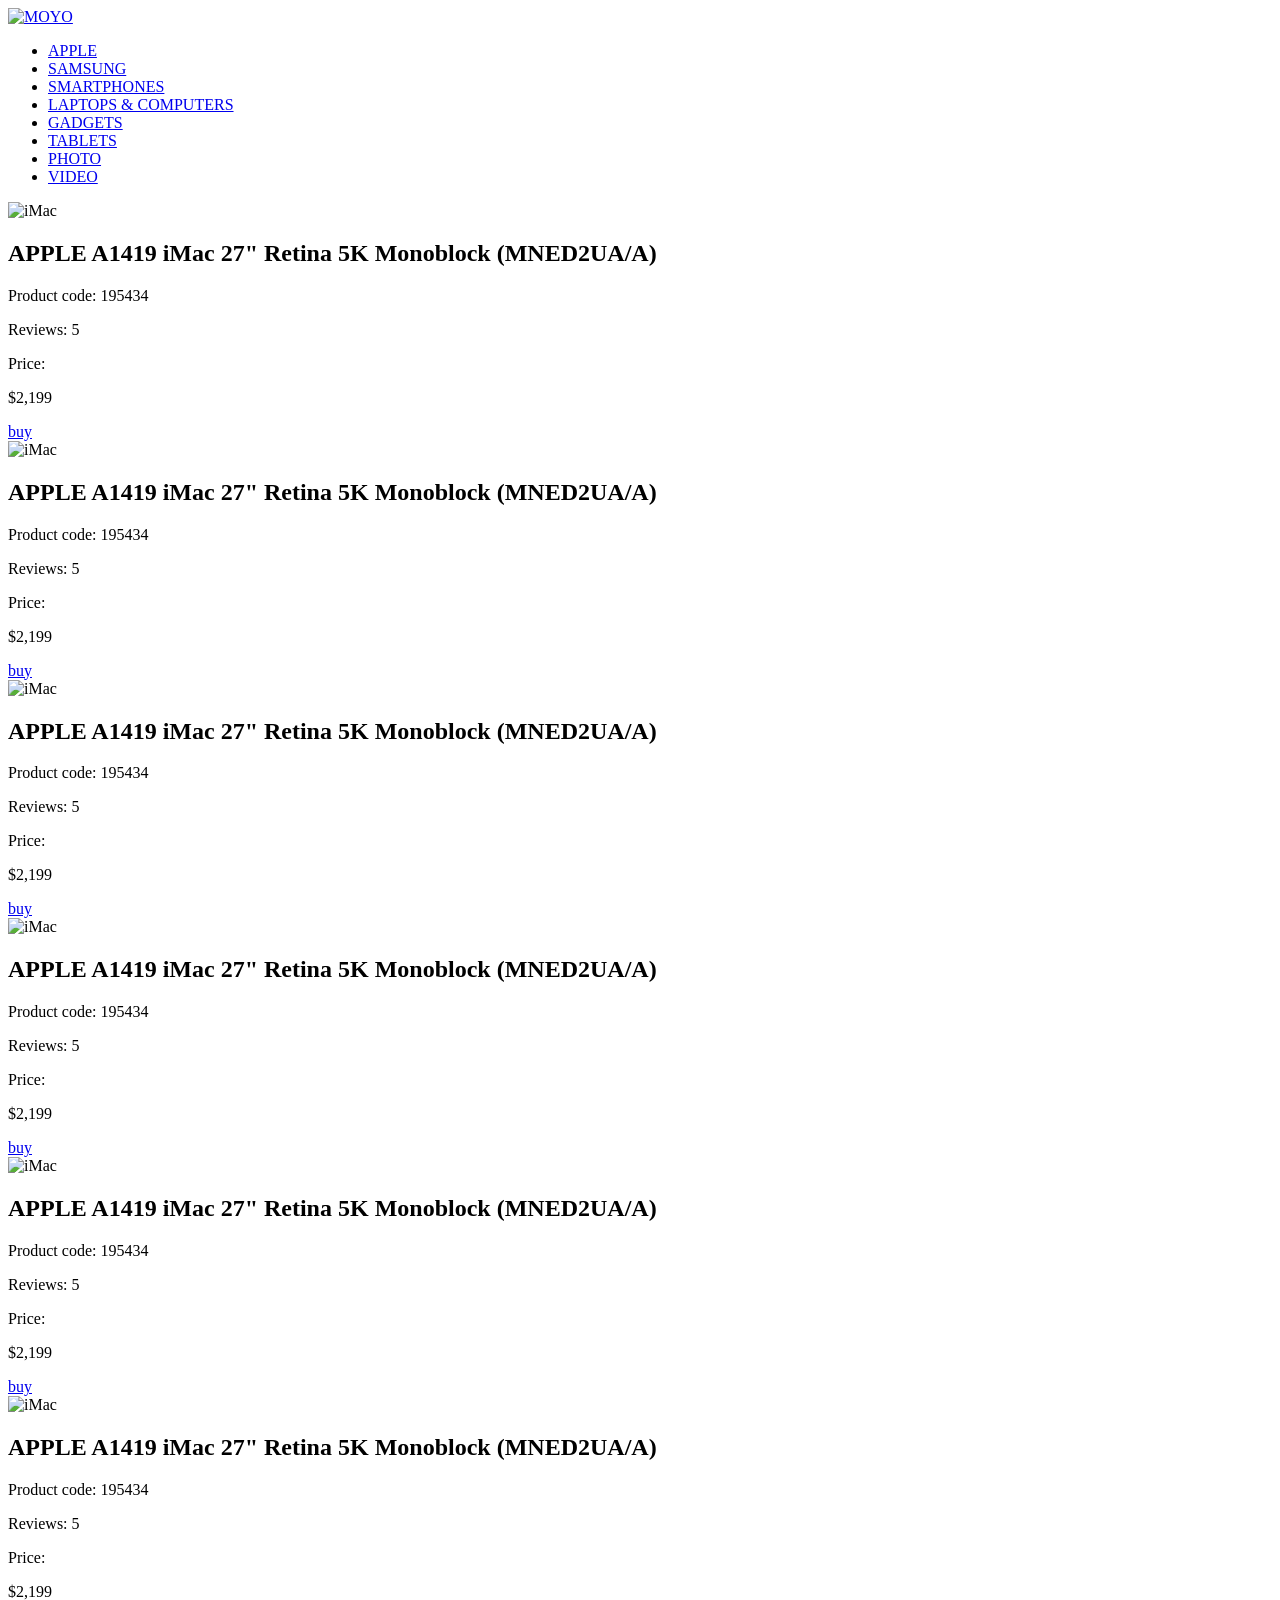
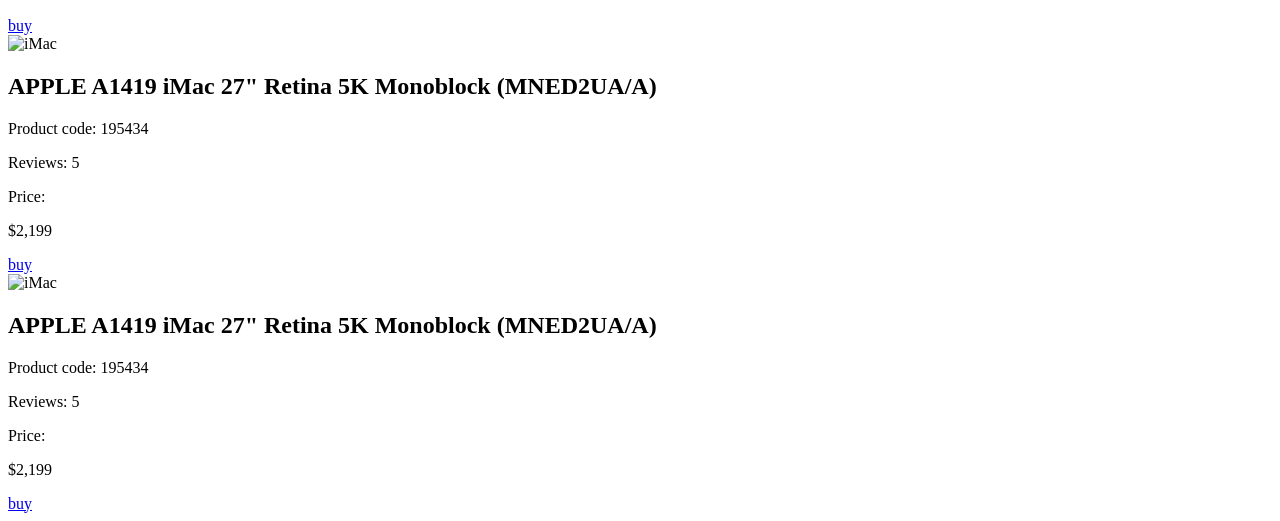
==== src/index.html @ b7d9bdff "add solution" ====
<!doctype html>
<html lang="en">
  <head>
    <meta charset="UTF-8" />
    <meta
      name="viewport"
      content="width=device-width, initial-scale=1.0"
    />
    <title>Catalog</title>
    <link
      rel="preconnect"
      href="https://fonts.gstatic.com"
    />
    <link
      href="https://fonts.googleapis.com/css2?family=Roboto:wght@400;500;700&display=swap"
      rel="stylesheet"
    />
    <link
      rel="stylesheet"
      href="styles/index.scss"
    />
  </head>

  <body>
    <header class="header">
      <a
        href="#MOYO"
        class="header__logo"
      >
        <img
          src="images/logo.png"
          alt="MOYO"
        />
      </a>
      <nav class="nav">
        <ul class="nav__list">
          <li class="nav__item">
            <a
              class="nav__link is-active"
              href="#APPLE"
            >
              APPLE
            </a>
          </li>

          <li class="nav__item">
            <a
              class="nav__link"
              href="#SAMSUNG"
            >
              SAMSUNG
            </a>
          </li>

          <li class="nav__item">
            <a
              class="nav__link"
              href="#SMARTPHONES"
            >
              SMARTPHONES
            </a>
          </li>

          <li class="nav__item">
            <a
              class="nav__link"
              href="#LAPTOPS & COMPUTERS"
              data-qa="nav-hover"
            >
              LAPTOPS & COMPUTERS
            </a>
          </li>

          <li class="nav__item">
            <a
              class="nav__link"
              href="#GADGETS"
            >
              GADGETS
            </a>
          </li>

          <li class="nav__item">
            <a
              class="nav__link"
              href="#TABLETS"
            >
              TABLETS
            </a>
          </li>

          <li class="nav__item">
            <a
              class="nav__link"
              href="#PHOTO"
            >
              PHOTO
            </a>
          </li>

          <li class="nav__item">
            <a
              class="nav__link video"
              href="#VIDEO"
            >
              VIDEO
            </a>
          </li>
        </ul>
      </nav>
    </header>
    <main class="catalog">
      <div
        class="card"
        data-qa="card"
      >
        <div class="card__img-container">
          <img
            class="card__img"
            src="../src/images/imac.jpeg"
            alt="iMac"
          />
        </div>

        <h2 class="card__name">
          APPLE A1419 iMac 27" Retina 5K Monoblock (MNED2UA/A)
        </h2>

        <p class="card__code">Product code: 195434</p>

        <div class="card__reviews">
          <div class="stars">
            <div class="stars-star"></div>
            <div class="stars-star"></div>
            <div class="stars-star"></div>
            <div class="stars-star"></div>
            <div class="stars-star"></div>
          </div>

          <p class="card__reviews-text">Reviews: 5</p>
        </div>

        <div class="card__price">
          <p class="card__price-text">Price:</p>

          <p class="card__price-amount">$2,199</p>
        </div>

        <a
          href="#buy"
          class="card__link"
          data-qa="card-hover"
        >
          buy
        </a>
      </div>
      <div class="card">
        <div class="card__img-container">
          <img
            class="card__img"
            src="../src/images/imac.jpeg"
            alt="iMac"
          />
        </div>

        <h2 class="card__name">
          APPLE A1419 iMac 27" Retina 5K Monoblock (MNED2UA/A)
        </h2>

        <p class="card__code">Product code: 195434</p>

        <div class="card__reviews">
          <div class="stars">
            <div class="stars-star"></div>
            <div class="stars-star"></div>
            <div class="stars-star"></div>
            <div class="stars-star"></div>
            <div class="stars-star"></div>
          </div>

          <p class="card__reviews-text">Reviews: 5</p>
        </div>

        <div class="card__price">
          <p class="card__price-text">Price:</p>

          <p class="card__price-amount">$2,199</p>
        </div>

        <a
          href="#buy"
          class="card__link"
        >
          buy
        </a>
      </div>
      <div class="card">
        <div class="card__img-container">
          <img
            class="card__img"
            src="../src/images/imac.jpeg"
            alt="iMac"
          />
        </div>

        <h2 class="card__name">
          APPLE A1419 iMac 27" Retina 5K Monoblock (MNED2UA/A)
        </h2>

        <p class="card__code">Product code: 195434</p>

        <div class="card__reviews">
          <div class="stars">
            <div class="stars-star"></div>
            <div class="stars-star"></div>
            <div class="stars-star"></div>
            <div class="stars-star"></div>
            <div class="stars-star"></div>
          </div>

          <p class="card__reviews-text">Reviews: 5</p>
        </div>

        <div class="card__price">
          <p class="card__price-text">Price:</p>

          <p class="card__price-amount">$2,199</p>
        </div>

        <a
          href="#buy"
          class="card__link"
        >
          buy
        </a>
      </div>
      <div class="card">
        <div class="card__img-container">
          <img
            class="card__img"
            src="../src/images/imac.jpeg"
            alt="iMac"
          />
        </div>

        <h2 class="card__name">
          APPLE A1419 iMac 27" Retina 5K Monoblock (MNED2UA/A)
        </h2>

        <p class="card__code">Product code: 195434</p>

        <div class="card__reviews">
          <div class="stars">
            <div class="stars-star"></div>
            <div class="stars-star"></div>
            <div class="stars-star"></div>
            <div class="stars-star"></div>
            <div class="stars-star"></div>
          </div>

          <p class="card__reviews-text">Reviews: 5</p>
        </div>

        <div class="card__price">
          <p class="card__price-text">Price:</p>

          <p class="card__price-amount">$2,199</p>
        </div>

        <a
          href="#buy"
          class="card__link"
        >
          buy
        </a>
      </div>
      <div class="card">
        <div class="card__img-container">
          <img
            class="card__img"
            src="../src/images/imac.jpeg"
            alt="iMac"
          />
        </div>

        <h2 class="card__name">
          APPLE A1419 iMac 27" Retina 5K Monoblock (MNED2UA/A)
        </h2>

        <p class="card__code">Product code: 195434</p>

        <div class="card__reviews">
          <div class="stars">
            <div class="stars-star"></div>
            <div class="stars-star"></div>
            <div class="stars-star"></div>
            <div class="stars-star"></div>
            <div class="stars-star"></div>
          </div>

          <p class="card__reviews-text">Reviews: 5</p>
        </div>

        <div class="card__price">
          <p class="card__price-text">Price:</p>

          <p class="card__price-amount">$2,199</p>
        </div>

        <a
          href="#buy"
          class="card__link"
        >
          buy
        </a>
      </div>
      <div class="card">
        <div class="card__img-container">
          <img
            class="card__img"
            src="../src/images/imac.jpeg"
            alt="iMac"
          />
        </div>

        <h2 class="card__name">
          APPLE A1419 iMac 27" Retina 5K Monoblock (MNED2UA/A)
        </h2>

        <p class="card__code">Product code: 195434</p>

        <div class="card__reviews">
          <div class="stars">
            <div class="stars-star"></div>
            <div class="stars-star"></div>
            <div class="stars-star"></div>
            <div class="stars-star"></div>
            <div class="stars-star"></div>
          </div>

          <p class="card__reviews-text">Reviews: 5</p>
        </div>

        <div class="card__price">
          <p class="card__price-text">Price:</p>

          <p class="card__price-amount">$2,199</p>
        </div>

        <a
          href="#buy"
          class="card__link"
        >
          buy
        </a>
      </div>
      <div class="card">
        <div class="card__img-container">
          <img
            class="card__img"
            src="../src/images/imac.jpeg"
            alt="iMac"
          />
        </div>

        <h2 class="card__name">
          APPLE A1419 iMac 27" Retina 5K Monoblock (MNED2UA/A)
        </h2>

        <p class="card__code">Product code: 195434</p>

        <div class="card__reviews">
          <div class="stars">
            <div class="stars-star"></div>
            <div class="stars-star"></div>
            <div class="stars-star"></div>
            <div class="stars-star"></div>
            <div class="stars-star"></div>
          </div>

          <p class="card__reviews-text">Reviews: 5</p>
        </div>

        <div class="card__price">
          <p class="card__price-text">Price:</p>

          <p class="card__price-amount">$2,199</p>
        </div>

        <a
          href="#buy"
          class="card__link"
        >
          buy
        </a>
      </div>
      <div class="card">
        <div class="card__img-container">
          <img
            class="card__img"
            src="../src/images/imac.jpeg"
            alt="iMac"
          />
        </div>

        <h2 class="card__name">
          APPLE A1419 iMac 27" Retina 5K Monoblock (MNED2UA/A)
        </h2>

        <p class="card__code">Product code: 195434</p>

        <div class="card__reviews">
          <div class="stars">
            <div class="stars-star"></div>
            <div class="stars-star"></div>
            <div class="stars-star"></div>
            <div class="stars-star"></div>
            <div class="stars-star"></div>
          </div>

          <p class="card__reviews-text">Reviews: 5</p>
        </div>

        <div class="card__price">
          <p class="card__price-text">Price:</p>

          <p class="card__price-amount">$2,199</p>
        </div>

        <a
          href="#buy"
          class="card__link"
        >
          buy
        </a>
      </div>
    </main>
  </body>
</html>
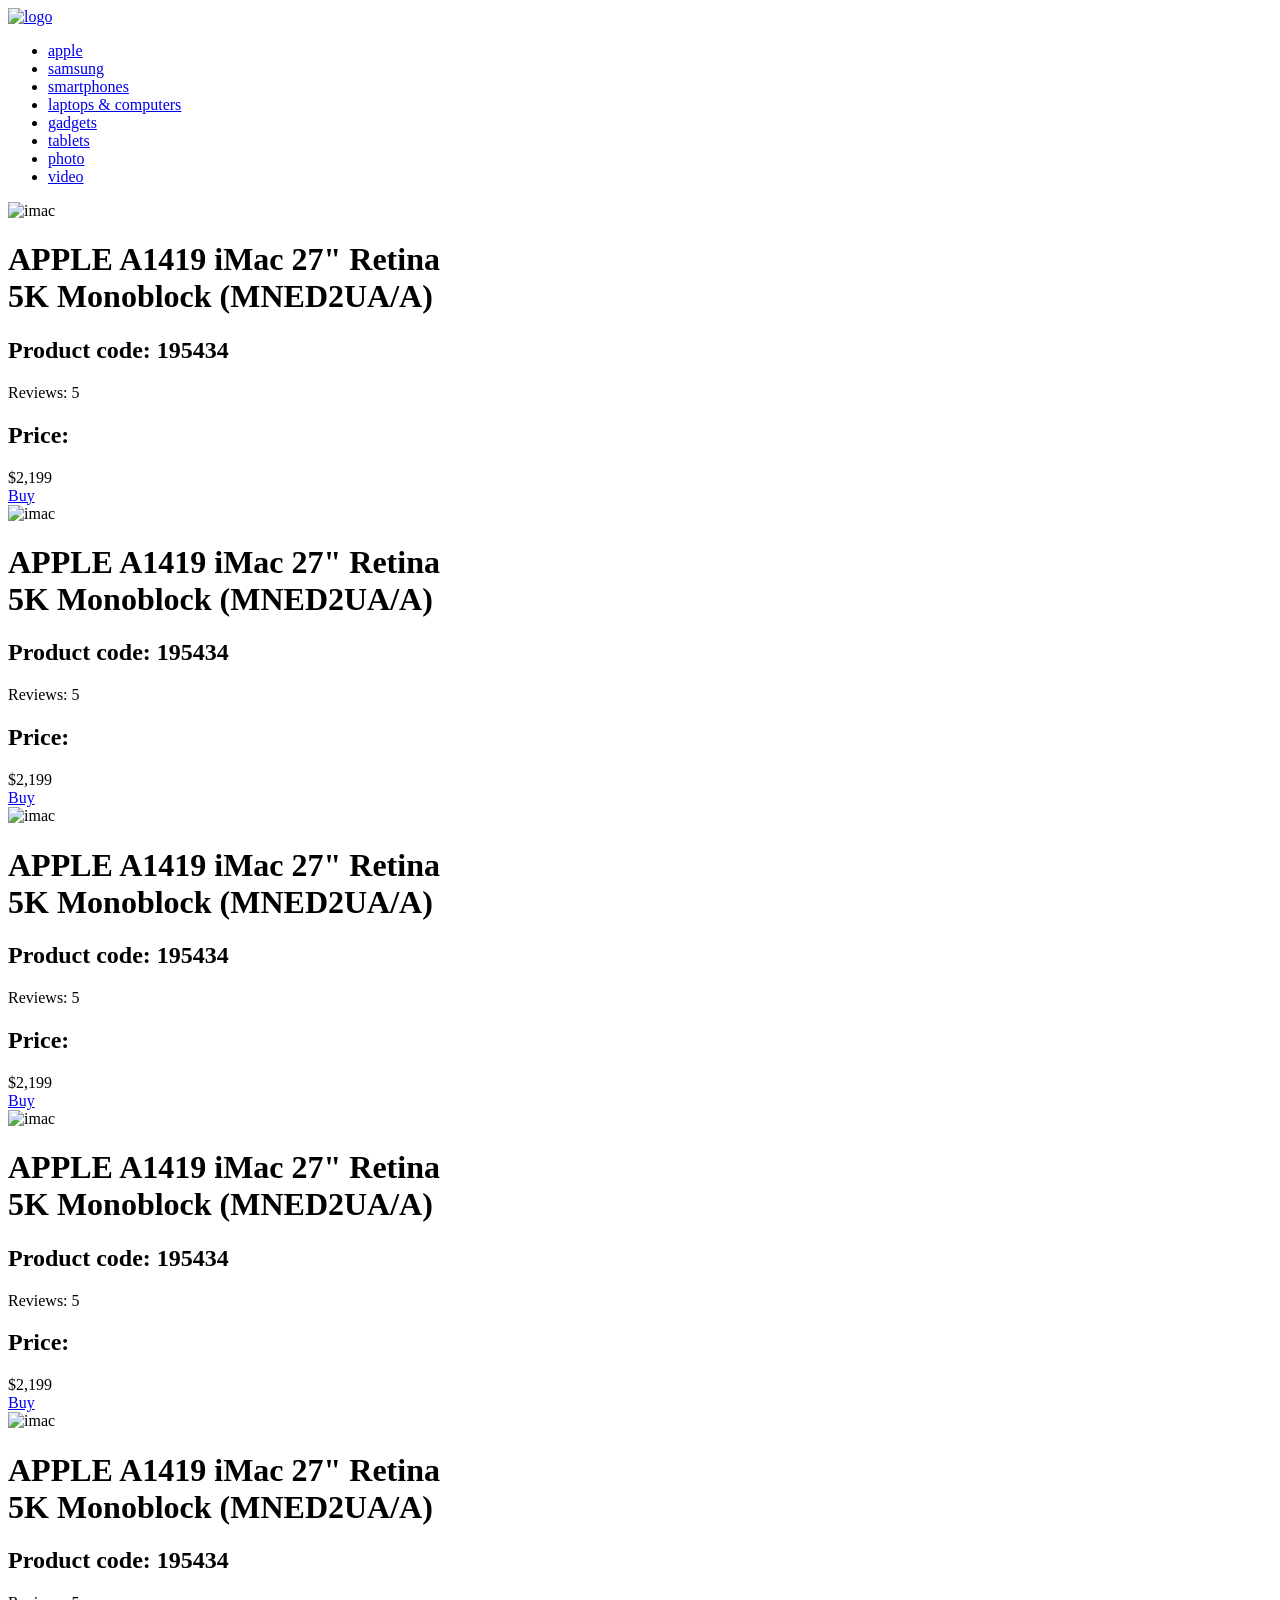
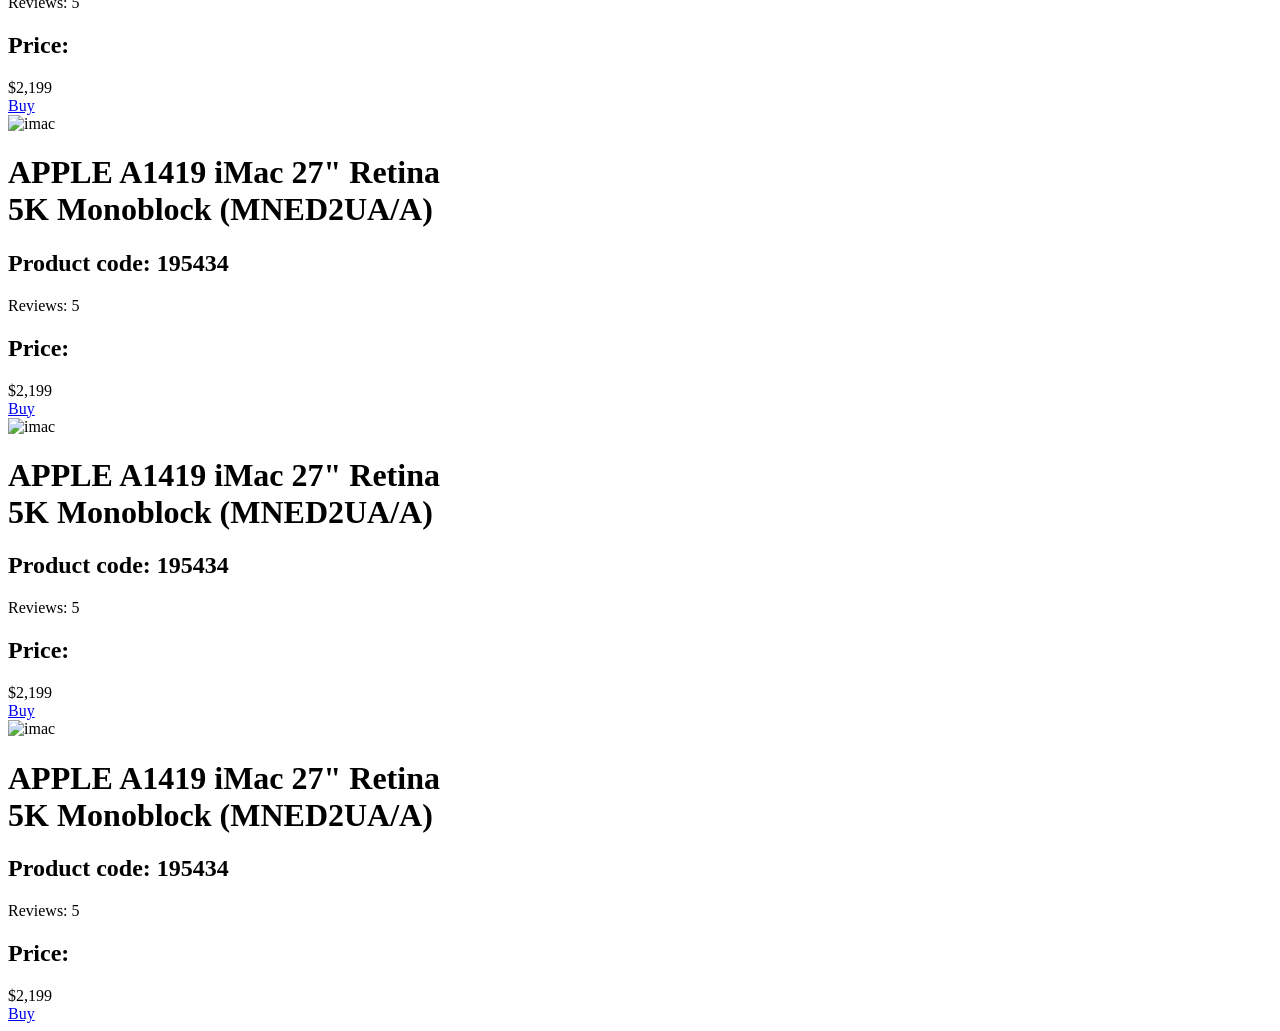
==== commit b9429101: "add solution" ====
--- a/src/index.html
+++ b/src/index.html
@@ -23,416 +23,405 @@
 
   <body>
     <header class="header">
-      <a
-        href="#MOYO"
-        class="header__logo"
-      >
-        <img
-          src="images/logo.png"
-          alt="MOYO"
-        />
-      </a>
+      <div class="logo">
+        <a
+          href="#"
+          class="logo__link"
+        >
+          <img
+            src="images/logo.png"
+            alt="logo"
+            class="logo__img"
+          />
+        </a>
+      </div>
+
       <nav class="nav">
         <ul class="nav__list">
-          <li class="nav__item">
-            <a
+          <li>
+            <a
+              href="/apple"
               class="nav__link is-active"
-              href="#APPLE"
-            >
-              APPLE
-            </a>
-          </li>
-
-          <li class="nav__item">
-            <a
-              class="nav__link"
-              href="#SAMSUNG"
-            >
-              SAMSUNG
-            </a>
-          </li>
-
-          <li class="nav__item">
-            <a
-              class="nav__link"
-              href="#SMARTPHONES"
-            >
-              SMARTPHONES
-            </a>
-          </li>
-
-          <li class="nav__item">
-            <a
-              class="nav__link"
-              href="#LAPTOPS & COMPUTERS"
+            >
+              apple
+            </a>
+          </li>
+          <li>
+            <a
+              href="/samsung"
+              class="nav__link"
+            >
+              samsung
+            </a>
+          </li>
+          <li>
+            <a
+              href="/smartphones"
+              class="nav__link"
+            >
+              smartphones
+            </a>
+          </li>
+          <li>
+            <a
+              href="/laptops"
+              class="nav__link"
               data-qa="nav-hover"
             >
-              LAPTOPS & COMPUTERS
-            </a>
-          </li>
-
-          <li class="nav__item">
-            <a
-              class="nav__link"
-              href="#GADGETS"
-            >
-              GADGETS
-            </a>
-          </li>
-
-          <li class="nav__item">
-            <a
-              class="nav__link"
-              href="#TABLETS"
-            >
-              TABLETS
-            </a>
-          </li>
-
-          <li class="nav__item">
-            <a
-              class="nav__link"
-              href="#PHOTO"
-            >
-              PHOTO
-            </a>
-          </li>
-
-          <li class="nav__item">
-            <a
-              class="nav__link video"
-              href="#VIDEO"
-            >
-              VIDEO
+              laptops & computers
+            </a>
+          </li>
+          <li>
+            <a
+              href="/gadgets"
+              class="nav__link"
+            >
+              gadgets
+            </a>
+          </li>
+          <li>
+            <a
+              href="/tablets"
+              class="nav__link"
+            >
+              tablets
+            </a>
+          </li>
+          <li>
+            <a
+              href="/photo"
+              class="nav__link"
+            >
+              photo
+            </a>
+          </li>
+          <li>
+            <a
+              href="/video"
+              class="nav__link"
+            >
+              video
             </a>
           </li>
         </ul>
       </nav>
     </header>
+
     <main class="catalog">
       <div
         class="card"
         data-qa="card"
       >
-        <div class="card__img-container">
-          <img
-            class="card__img"
-            src="../src/images/imac.jpeg"
-            alt="iMac"
-          />
-        </div>
-
-        <h2 class="card__name">
-          APPLE A1419 iMac 27" Retina 5K Monoblock (MNED2UA/A)
-        </h2>
-
-        <p class="card__code">Product code: 195434</p>
-
-        <div class="card__reviews">
-          <div class="stars">
-            <div class="stars-star"></div>
-            <div class="stars-star"></div>
-            <div class="stars-star"></div>
-            <div class="stars-star"></div>
-            <div class="stars-star"></div>
-          </div>
-
-          <p class="card__reviews-text">Reviews: 5</p>
-        </div>
-
-        <div class="card__price">
-          <p class="card__price-text">Price:</p>
-
-          <p class="card__price-amount">$2,199</p>
-        </div>
-
-        <a
-          href="#buy"
-          class="card__link"
-          data-qa="card-hover"
-        >
-          buy
-        </a>
-      </div>
-      <div class="card">
-        <div class="card__img-container">
-          <img
-            class="card__img"
-            src="../src/images/imac.jpeg"
-            alt="iMac"
-          />
-        </div>
-
-        <h2 class="card__name">
-          APPLE A1419 iMac 27" Retina 5K Monoblock (MNED2UA/A)
-        </h2>
-
-        <p class="card__code">Product code: 195434</p>
-
-        <div class="card__reviews">
-          <div class="stars">
-            <div class="stars-star"></div>
-            <div class="stars-star"></div>
-            <div class="stars-star"></div>
-            <div class="stars-star"></div>
-            <div class="stars-star"></div>
-          </div>
-
-          <p class="card__reviews-text">Reviews: 5</p>
-        </div>
-
-        <div class="card__price">
-          <p class="card__price-text">Price:</p>
-
-          <p class="card__price-amount">$2,199</p>
-        </div>
-
-        <a
-          href="#buy"
-          class="card__link"
-        >
-          buy
-        </a>
-      </div>
-      <div class="card">
-        <div class="card__img-container">
-          <img
-            class="card__img"
-            src="../src/images/imac.jpeg"
-            alt="iMac"
-          />
-        </div>
-
-        <h2 class="card__name">
-          APPLE A1419 iMac 27" Retina 5K Monoblock (MNED2UA/A)
-        </h2>
-
-        <p class="card__code">Product code: 195434</p>
-
-        <div class="card__reviews">
-          <div class="stars">
-            <div class="stars-star"></div>
-            <div class="stars-star"></div>
-            <div class="stars-star"></div>
-            <div class="stars-star"></div>
-            <div class="stars-star"></div>
-          </div>
-
-          <p class="card__reviews-text">Reviews: 5</p>
-        </div>
-
-        <div class="card__price">
-          <p class="card__price-text">Price:</p>
-
-          <p class="card__price-amount">$2,199</p>
-        </div>
-
-        <a
-          href="#buy"
-          class="card__link"
-        >
-          buy
-        </a>
-      </div>
-      <div class="card">
-        <div class="card__img-container">
-          <img
-            class="card__img"
-            src="../src/images/imac.jpeg"
-            alt="iMac"
-          />
-        </div>
-
-        <h2 class="card__name">
-          APPLE A1419 iMac 27" Retina 5K Monoblock (MNED2UA/A)
-        </h2>
-
-        <p class="card__code">Product code: 195434</p>
-
-        <div class="card__reviews">
-          <div class="stars">
-            <div class="stars-star"></div>
-            <div class="stars-star"></div>
-            <div class="stars-star"></div>
-            <div class="stars-star"></div>
-            <div class="stars-star"></div>
-          </div>
-
-          <p class="card__reviews-text">Reviews: 5</p>
-        </div>
-
-        <div class="card__price">
-          <p class="card__price-text">Price:</p>
-
-          <p class="card__price-amount">$2,199</p>
-        </div>
-
-        <a
-          href="#buy"
-          class="card__link"
-        >
-          buy
-        </a>
-      </div>
-      <div class="card">
-        <div class="card__img-container">
-          <img
-            class="card__img"
-            src="../src/images/imac.jpeg"
-            alt="iMac"
-          />
-        </div>
-
-        <h2 class="card__name">
-          APPLE A1419 iMac 27" Retina 5K Monoblock (MNED2UA/A)
-        </h2>
-
-        <p class="card__code">Product code: 195434</p>
-
-        <div class="card__reviews">
-          <div class="stars">
-            <div class="stars-star"></div>
-            <div class="stars-star"></div>
-            <div class="stars-star"></div>
-            <div class="stars-star"></div>
-            <div class="stars-star"></div>
-          </div>
-
-          <p class="card__reviews-text">Reviews: 5</p>
-        </div>
-
-        <div class="card__price">
-          <p class="card__price-text">Price:</p>
-
-          <p class="card__price-amount">$2,199</p>
-        </div>
-
-        <a
-          href="#buy"
-          class="card__link"
-        >
-          buy
-        </a>
-      </div>
-      <div class="card">
-        <div class="card__img-container">
-          <img
-            class="card__img"
-            src="../src/images/imac.jpeg"
-            alt="iMac"
-          />
-        </div>
-
-        <h2 class="card__name">
-          APPLE A1419 iMac 27" Retina 5K Monoblock (MNED2UA/A)
-        </h2>
-
-        <p class="card__code">Product code: 195434</p>
-
-        <div class="card__reviews">
-          <div class="stars">
-            <div class="stars-star"></div>
-            <div class="stars-star"></div>
-            <div class="stars-star"></div>
-            <div class="stars-star"></div>
-            <div class="stars-star"></div>
-          </div>
-
-          <p class="card__reviews-text">Reviews: 5</p>
-        </div>
-
-        <div class="card__price">
-          <p class="card__price-text">Price:</p>
-
-          <p class="card__price-amount">$2,199</p>
-        </div>
-
-        <a
-          href="#buy"
-          class="card__link"
-        >
-          buy
-        </a>
-      </div>
-      <div class="card">
-        <div class="card__img-container">
-          <img
-            class="card__img"
-            src="../src/images/imac.jpeg"
-            alt="iMac"
-          />
-        </div>
-
-        <h2 class="card__name">
-          APPLE A1419 iMac 27" Retina 5K Monoblock (MNED2UA/A)
-        </h2>
-
-        <p class="card__code">Product code: 195434</p>
-
-        <div class="card__reviews">
-          <div class="stars">
-            <div class="stars-star"></div>
-            <div class="stars-star"></div>
-            <div class="stars-star"></div>
-            <div class="stars-star"></div>
-            <div class="stars-star"></div>
-          </div>
-
-          <p class="card__reviews-text">Reviews: 5</p>
-        </div>
-
-        <div class="card__price">
-          <p class="card__price-text">Price:</p>
-
-          <p class="card__price-amount">$2,199</p>
-        </div>
-
-        <a
-          href="#buy"
-          class="card__link"
-        >
-          buy
-        </a>
-      </div>
-      <div class="card">
-        <div class="card__img-container">
-          <img
-            class="card__img"
-            src="../src/images/imac.jpeg"
-            alt="iMac"
-          />
-        </div>
-
-        <h2 class="card__name">
-          APPLE A1419 iMac 27" Retina 5K Monoblock (MNED2UA/A)
-        </h2>
-
-        <p class="card__code">Product code: 195434</p>
-
-        <div class="card__reviews">
-          <div class="stars">
-            <div class="stars-star"></div>
-            <div class="stars-star"></div>
-            <div class="stars-star"></div>
-            <div class="stars-star"></div>
-            <div class="stars-star"></div>
-          </div>
-
-          <p class="card__reviews-text">Reviews: 5</p>
-        </div>
-
-        <div class="card__price">
-          <p class="card__price-text">Price:</p>
-
-          <p class="card__price-amount">$2,199</p>
-        </div>
-
-        <a
-          href="#buy"
-          class="card__link"
-        >
-          buy
-        </a>
+        <img
+          src="./images/imac.jpeg"
+          alt="imac"
+          class="card__image"
+        />
+        <div class="card__content">
+          <h1 class="card__title">
+            APPLE A1419 iMac 27" Retina
+            <br />
+            5K Monoblock (MNED2UA/A)
+          </h1>
+          <h2 class="card__subtitle">Product code: 195434</h2>
+
+          <div class="card__stars-reviews">
+            <div class="stars">
+              <div class="stars__star"></div>
+              <div class="stars__star"></div>
+              <div class="stars__star"></div>
+              <div class="stars__star"></div>
+              <div class="stars__star"></div>
+            </div>
+            <div class="reviews">Reviews: 5</div>
+          </div>
+
+          <div class="card__price-block">
+            <h2 class="card__price">Price:</h2>
+            <div class="card__price-value">$2,199</div>
+          </div>
+
+          <a
+            href="#"
+            class="buy-btn"
+            data-qa="card-hover"
+          >
+            <span class="buy-btn__link">Buy</span>
+          </a>
+        </div>
+      </div>
+
+      <div class="card">
+        <img
+          src="./images/imac.jpeg"
+          alt="imac"
+          class="card__image"
+        />
+        <div class="card__content">
+          <h1 class="card__title">
+            APPLE A1419 iMac 27" Retina
+            <br />
+            5K Monoblock (MNED2UA/A)
+          </h1>
+          <h2 class="card__subtitle">Product code: 195434</h2>
+
+          <div class="card__stars-reviews">
+            <div class="stars">
+              <div class="stars__star"></div>
+              <div class="stars__star"></div>
+              <div class="stars__star"></div>
+              <div class="stars__star"></div>
+              <div class="stars__star"></div>
+            </div>
+            <div class="reviews">Reviews: 5</div>
+          </div>
+
+          <div class="card__price-block">
+            <h2 class="card__price">Price:</h2>
+            <div class="card__price-value">$2,199</div>
+          </div>
+
+          <a
+            href="#"
+            class="buy-btn"
+          >
+            <span class="buy-btn__link">Buy</span>
+          </a>
+        </div>
+      </div>
+
+      <div class="card">
+        <img
+          src="./images/imac.jpeg"
+          alt="imac"
+          class="card__image"
+        />
+        <div class="card__content">
+          <h1 class="card__title">
+            APPLE A1419 iMac 27" Retina
+            <br />
+            5K Monoblock (MNED2UA/A)
+          </h1>
+          <h2 class="card__subtitle">Product code: 195434</h2>
+
+          <div class="card__stars-reviews">
+            <div class="stars">
+              <div class="stars__star"></div>
+              <div class="stars__star"></div>
+              <div class="stars__star"></div>
+              <div class="stars__star"></div>
+              <div class="stars__star"></div>
+            </div>
+            <div class="reviews">Reviews: 5</div>
+          </div>
+
+          <div class="card__price-block">
+            <h2 class="card__price">Price:</h2>
+            <div class="card__price-value">$2,199</div>
+          </div>
+
+          <a
+            href="#"
+            class="buy-btn"
+          >
+            <span class="buy-btn__link">Buy</span>
+          </a>
+        </div>
+      </div>
+
+      <div class="card">
+        <img
+          src="./images/imac.jpeg"
+          alt="imac"
+          class="card__image"
+        />
+        <div class="card__content">
+          <h1 class="card__title">
+            APPLE A1419 iMac 27" Retina
+            <br />
+            5K Monoblock (MNED2UA/A)
+          </h1>
+          <h2 class="card__subtitle">Product code: 195434</h2>
+
+          <div class="card__stars-reviews">
+            <div class="stars">
+              <div class="stars__star"></div>
+              <div class="stars__star"></div>
+              <div class="stars__star"></div>
+              <div class="stars__star"></div>
+              <div class="stars__star"></div>
+            </div>
+            <div class="reviews">Reviews: 5</div>
+          </div>
+
+          <div class="card__price-block">
+            <h2 class="card__price">Price:</h2>
+            <div class="card__price-value">$2,199</div>
+          </div>
+
+          <a
+            href="#"
+            class="buy-btn"
+          >
+            <span class="buy-btn__link">Buy</span>
+          </a>
+        </div>
+      </div>
+
+      <div class="card">
+        <img
+          src="./images/imac.jpeg"
+          alt="imac"
+          class="card__image"
+        />
+        <div class="card__content">
+          <h1 class="card__title">
+            APPLE A1419 iMac 27" Retina
+            <br />
+            5K Monoblock (MNED2UA/A)
+          </h1>
+          <h2 class="card__subtitle">Product code: 195434</h2>
+
+          <div class="card__stars-reviews">
+            <div class="stars">
+              <div class="stars__star"></div>
+              <div class="stars__star"></div>
+              <div class="stars__star"></div>
+              <div class="stars__star"></div>
+              <div class="stars__star"></div>
+            </div>
+            <div class="reviews">Reviews: 5</div>
+          </div>
+
+          <div class="card__price-block">
+            <h2 class="card__price">Price:</h2>
+            <div class="card__price-value">$2,199</div>
+          </div>
+
+          <a
+            href="#"
+            class="buy-btn"
+          >
+            <span class="buy-btn__link">Buy</span>
+          </a>
+        </div>
+      </div>
+
+      <div class="card">
+        <img
+          src="./images/imac.jpeg"
+          alt="imac"
+          class="card__image"
+        />
+        <div class="card__content">
+          <h1 class="card__title">
+            APPLE A1419 iMac 27" Retina
+            <br />
+            5K Monoblock (MNED2UA/A)
+          </h1>
+          <h2 class="card__subtitle">Product code: 195434</h2>
+
+          <div class="card__stars-reviews">
+            <div class="stars">
+              <div class="stars__star"></div>
+              <div class="stars__star"></div>
+              <div class="stars__star"></div>
+              <div class="stars__star"></div>
+              <div class="stars__star"></div>
+            </div>
+            <div class="reviews">Reviews: 5</div>
+          </div>
+
+          <div class="card__price-block">
+            <h2 class="card__price">Price:</h2>
+            <div class="card__price-value">$2,199</div>
+          </div>
+
+          <a
+            href="#"
+            class="buy-btn"
+          >
+            <span class="buy-btn__link">Buy</span>
+          </a>
+        </div>
+      </div>
+
+      <div class="card">
+        <img
+          src="./images/imac.jpeg"
+          alt="imac"
+          class="card__image"
+        />
+        <div class="card__content">
+          <h1 class="card__title">
+            APPLE A1419 iMac 27" Retina
+            <br />
+            5K Monoblock (MNED2UA/A)
+          </h1>
+          <h2 class="card__subtitle">Product code: 195434</h2>
+
+          <div class="card__stars-reviews">
+            <div class="stars">
+              <div class="stars__star"></div>
+              <div class="stars__star"></div>
+              <div class="stars__star"></div>
+              <div class="stars__star"></div>
+              <div class="stars__star"></div>
+            </div>
+            <div class="reviews">Reviews: 5</div>
+          </div>
+
+          <div class="card__price-block">
+            <h2 class="card__price">Price:</h2>
+            <div class="card__price-value">$2,199</div>
+          </div>
+
+          <a
+            href="#"
+            class="buy-btn"
+          >
+            <span class="buy-btn__link">Buy</span>
+          </a>
+        </div>
+      </div>
+
+      <div class="card">
+        <img
+          src="./images/imac.jpeg"
+          alt="imac"
+          class="card__image"
+        />
+        <div class="card__content">
+          <h1 class="card__title">
+            APPLE A1419 iMac 27" Retina
+            <br />
+            5K Monoblock (MNED2UA/A)
+          </h1>
+          <h2 class="card__subtitle">Product code: 195434</h2>
+
+          <div class="card__stars-reviews">
+            <div class="stars">
+              <div class="stars__star"></div>
+              <div class="stars__star"></div>
+              <div class="stars__star"></div>
+              <div class="stars__star"></div>
+              <div class="stars__star"></div>
+            </div>
+            <div class="reviews">Reviews: 5</div>
+          </div>
+
+          <div class="card__price-block">
+            <h2 class="card__price">Price:</h2>
+            <div class="card__price-value">$2,199</div>
+          </div>
+
+          <a
+            href="#"
+            class="buy-btn"
+          >
+            <span class="buy-btn__link">Buy</span>
+          </a>
+        </div>
       </div>
     </main>
   </body>
